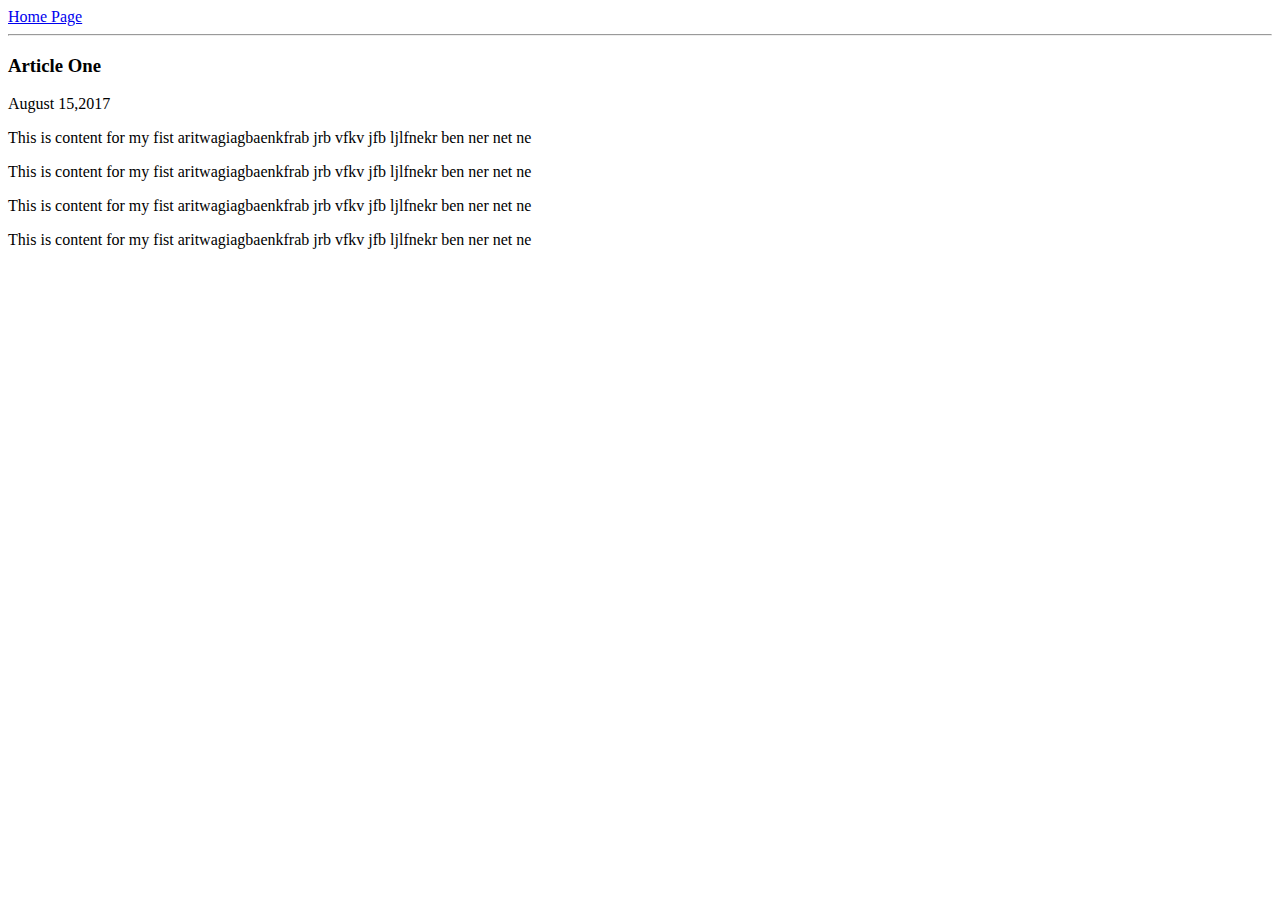
==== ui/article-one.html @ c17b2ff7 "[imad-console] Updates ui/article-one.html" ====
<html>
    <head>
        <title>Article one | Himanshu Beniwal</title>
        <meta name="viewport" content="widht=device-width, initial-scale=1" />
    <style>
        .container {
            max-width: 800px;
            margin : 0 auto;
            color: grey;
            font-family : monospace;
        }
    </style>
    </head>
    <body>
        <div>
            <div>
                <a href="/">Home Page</a>
            </div>
            <hr />
              <h3>Article One </h3>
              <div>August 15,2017</div>
            <div>
                <p>This is content for my fist aritwagiagbaenkfrab jrb vfkv jfb  ljlfnekr ben ner net ne</p>
                <p>This is content for my fist aritwagiagbaenkfrab jrb vfkv jfb  ljlfnekr ben ner net ne</p>
                <p>This is content for my fist aritwagiagbaenkfrab jrb vfkv jfb  ljlfnekr ben ner net ne</p>
                <p>This is content for my fist aritwagiagbaenkfrab jrb vfkv jfb  ljlfnekr ben ner net ne</p>            
                
                
                
            </div>
            </div>
    </body>
</html>
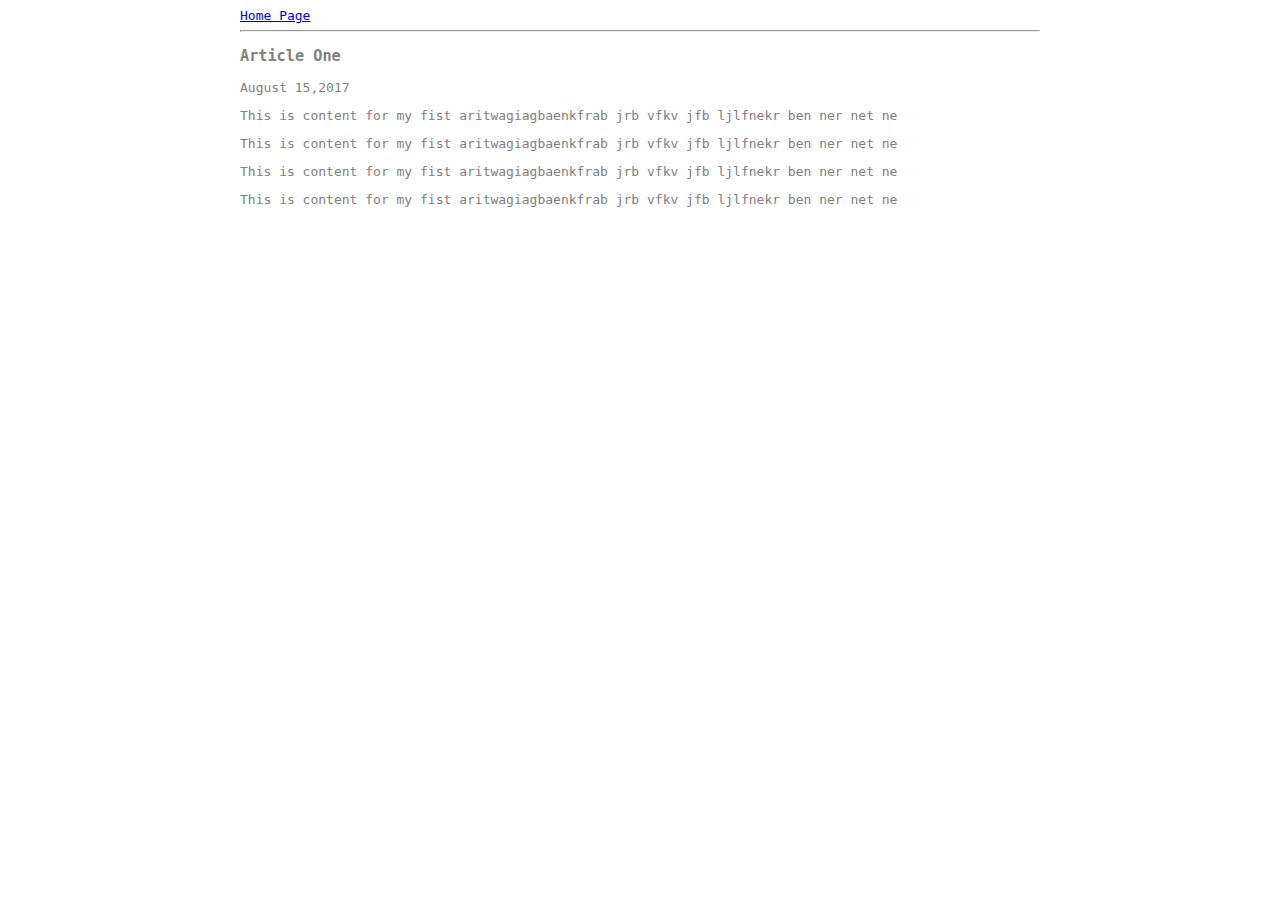
==== commit 19b067ca: "[imad-console] Updates ui/article-one.html" ====
--- a/ui/article-one.html
+++ b/ui/article-one.html
@@ -12,7 +12,7 @@
     </style>
     </head>
     <body>
-        <div>
+        <div class="container">
             <div>
                 <a href="/">Home Page</a>
             </div>
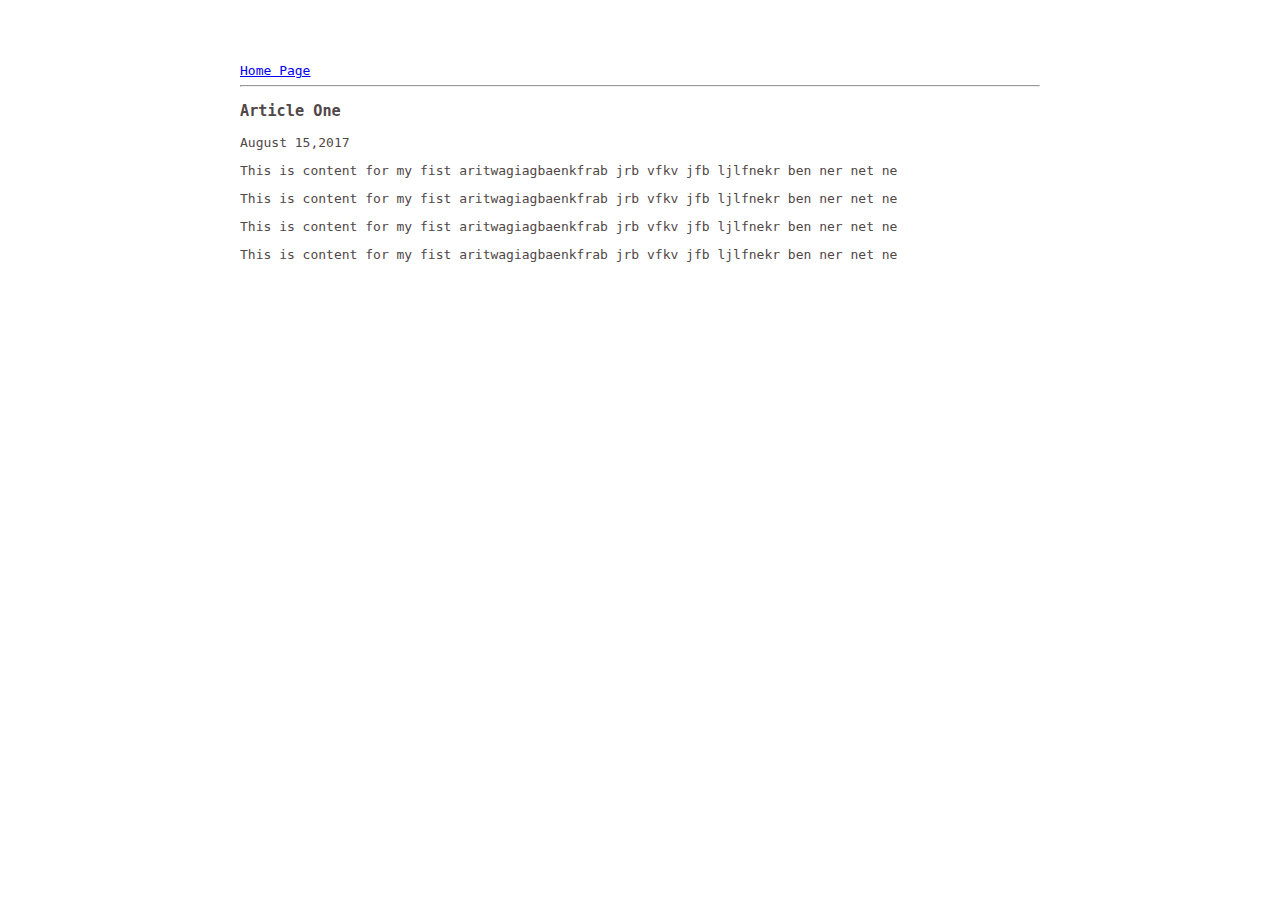
==== commit 6823ef2a: "[imad-console] Updates ui/article-one.html" ====
--- a/ui/article-one.html
+++ b/ui/article-one.html
@@ -5,10 +5,13 @@
     <style>
         .container {
             max-width: 800px;
-            margin : 0 auto;
-            color: grey;
-            font-family : monospace;
-        }
+            margin: 0 auto;
+            color: #504747;
+            font-family: monospace;
+            padding-top: 55px;
+            padding-left: 20px;
+            padding-right: 20px;
+                }
     </style>
     </head>
     <body>
@@ -28,6 +31,6 @@
                 
                 
             </div>
-            </div>
+        </div>
     </body>
 </html>
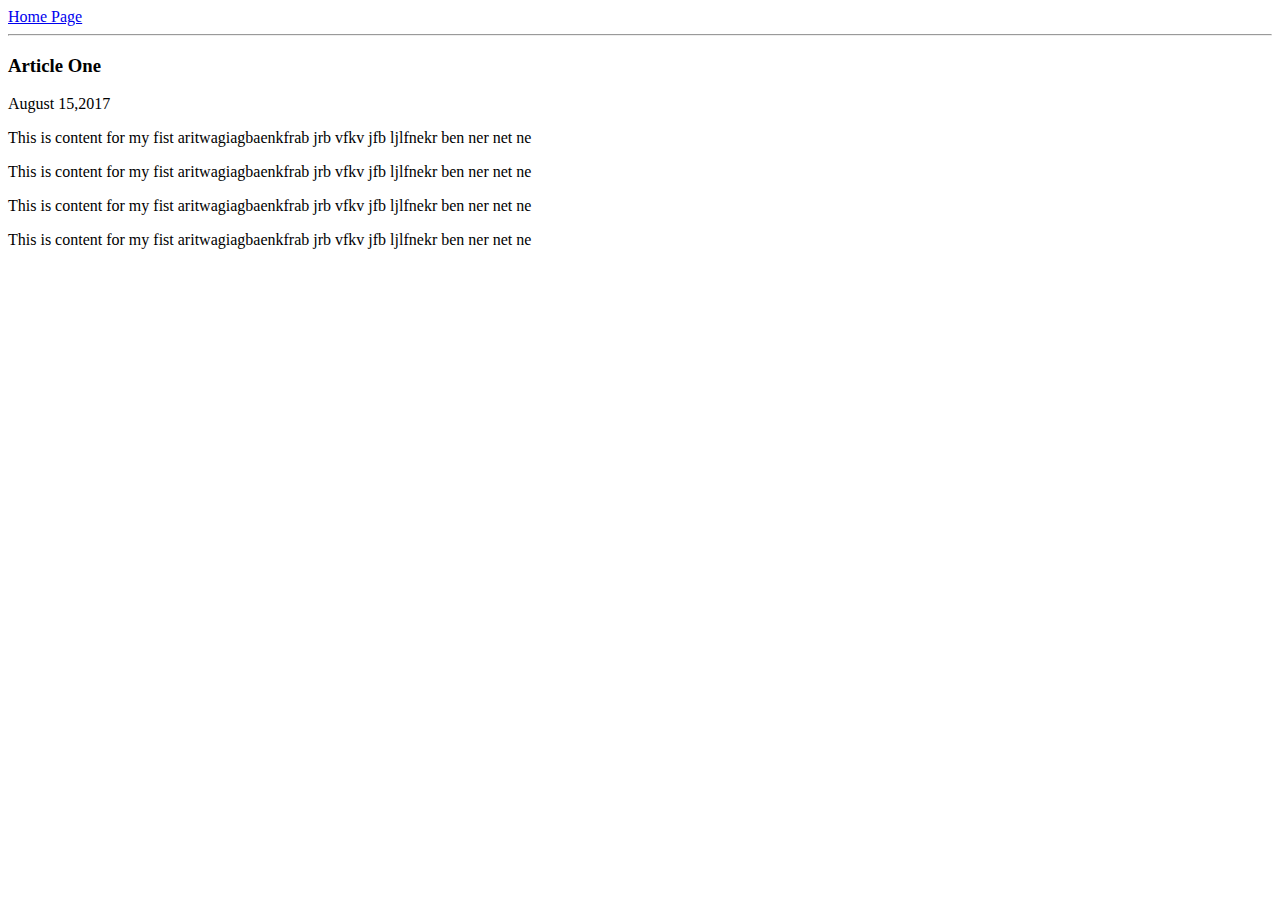
==== commit b3d0e644: "[imad-console] Updates ui/article-one.html" ====
--- a/ui/article-one.html
+++ b/ui/article-one.html
@@ -2,17 +2,7 @@
     <head>
         <title>Article one | Himanshu Beniwal</title>
         <meta name="viewport" content="widht=device-width, initial-scale=1" />
-    <style>
-        .container {
-            max-width: 800px;
-            margin: 0 auto;
-            color: #504747;
-            font-family: monospace;
-            padding-top: 55px;
-            padding-left: 20px;
-            padding-right: 20px;
-                }
-    </style>
+    <link href="/ui/style.css" rel="stylesheet" />
     </head>
     <body>
         <div class="container">
